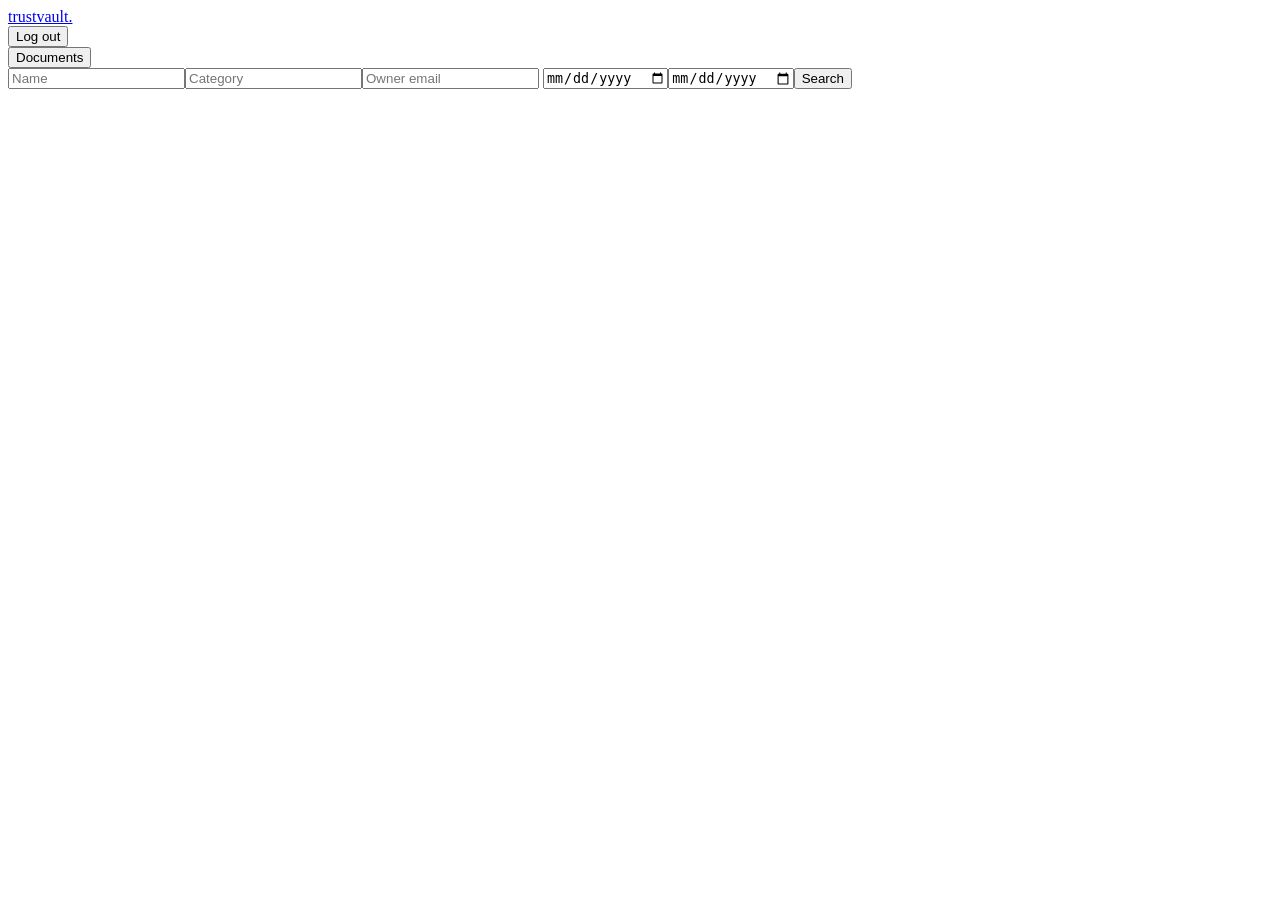
==== frontend/dashboard.html @ 16f6e02a "feat: add frontend pages" ====
<!doctype html>
<html lang="en"><head><meta charset="utf-8"><meta name="viewport" content="width=device-width,initial-scale=1">
<title>TrustVault: dashboard</title><link rel="stylesheet" href="/css/style.css"></head>
<body class="app">
<div class="bar"><div class="wrap"><a class="logo" href="/dashboard.html">trustvault.</a>
<div class="row"><span class="badge" id="who"></span><button class="btn ghost sm" id="logout">Log out</button></div></div></div>
<main class="wrap">
<div class="tabs"><button class="btn tab on" id="t-docs">Documents</button><button class="btn tab" id="t-admin" hidden>Activity</button></div>

<div id="p-docs">
<div class="card" id="upload" hidden><h3>Upload a document</h3>
<form class="filters" id="upf"><input type="file" name="file" required><input name="category" placeholder="Category" required maxlength="50">
<button class="btn" type="submit">Upload</button></form>
<p class="mute small">PDF, PNG, JPG, DOCX or TXT, up to 5 MB.</p></div>
<form class="filters" id="sf"><input name="q" placeholder="Name"><input name="category" placeholder="Category"><input name="owner" placeholder="Owner email">
<input name="date_from" type="date" aria-label="From"><input name="date_to" type="date" aria-label="To"><button class="btn" type="submit">Search</button></form>
<div class="docs" id="docs"></div><p class="mute" id="empty" hidden>No documents found.</p></div>

<div id="p-admin" hidden>
<div class="row mb14"><select class="auto" id="fa"><option value="">All actions</option><option>login</option><option>upload</option><option>download</option><option>update</option><option>delete</option><option>grant</option><option>revoke</option></select>
<select class="auto" id="fo"><option value="">All outcomes</option><option>allowed</option><option>denied</option></select>
<button class="btn sm" id="refresh">Refresh</button><button class="btn ghost sm" id="verify">Verify audit chain</button><span id="vres"></span></div>
<div class="scroll"><table><thead><tr><th>#</th><th>Time</th><th>Actor</th><th>Action</th><th>Outcome</th><th>Document</th><th>Detail</th><th>Hash</th></tr></thead><tbody id="audit"></tbody></table></div></div>
</main>

<dialog id="dlg"><h3>Share document</h3><p class="mute small" id="dname"></p><div id="grants"></div>
<form id="gf" class="row mt16"><input class="f2" name="email" type="email" placeholder="Person's email" required>
<select class="f1" name="level"><option value="read">Read</option><option value="edit">Edit</option></select><button class="btn sm" type="submit">Grant</button></form>
<p class="err" id="gerr"></p><button class="btn ghost sm" id="close">Close</button></dialog>
<input type="file" id="repl" hidden><div id="toast" hidden></div>
<script src="/js/api.js"></script><script src="/js/dashboard.js"></script></body></html>
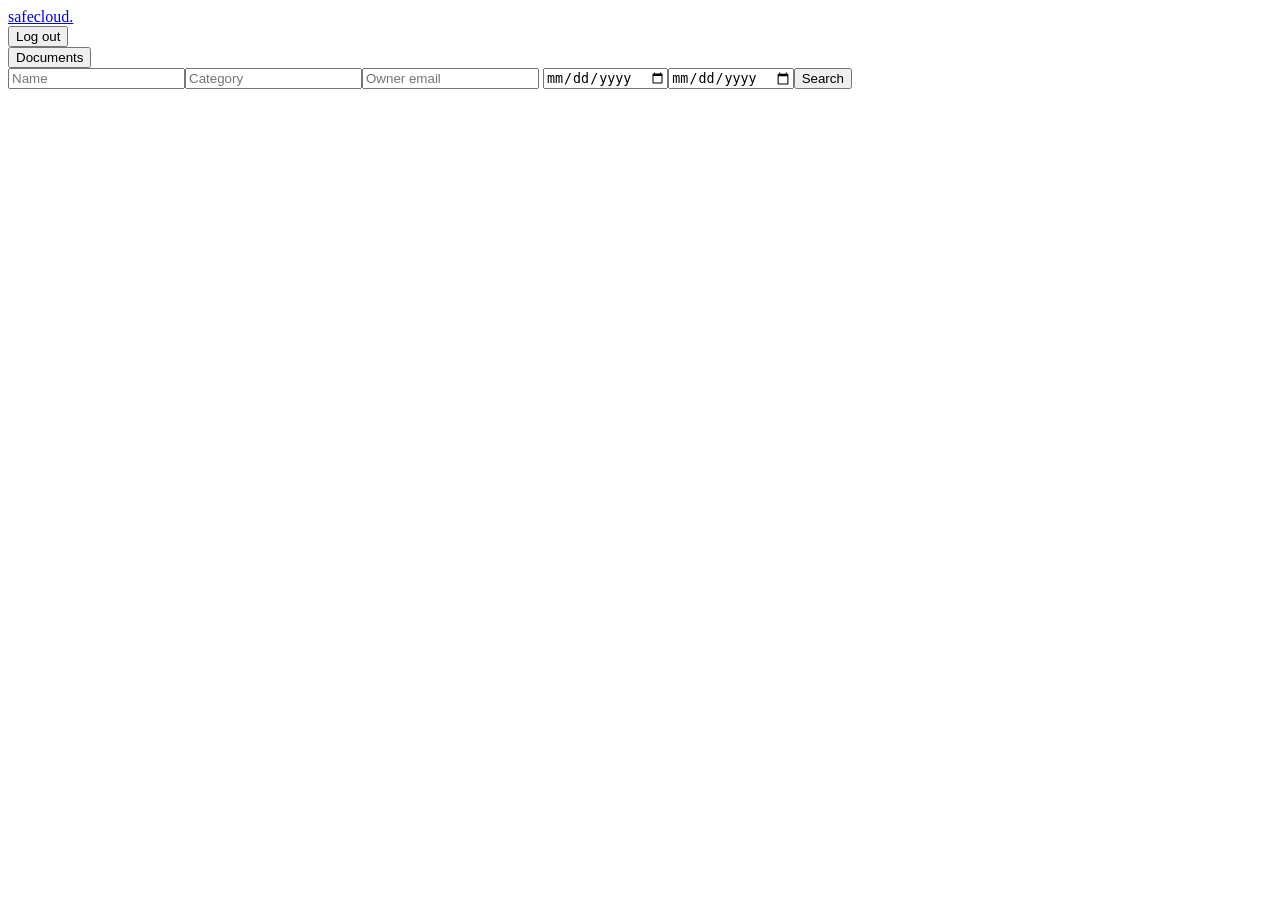
==== commit 2e2371e3: "feat: SafeCloud branding, readable audit table, show SHA-256 on cards" ====
--- a/frontend/dashboard.html
+++ b/frontend/dashboard.html
@@ -1,8 +1,8 @@
 <!doctype html>
 <html lang="en"><head><meta charset="utf-8"><meta name="viewport" content="width=device-width,initial-scale=1">
-<title>TrustVault: dashboard</title><link rel="stylesheet" href="/css/style.css"></head>
+<title>SafeCloud: dashboard</title><link rel="stylesheet" href="/css/style.css"></head>
 <body class="app">
-<div class="bar"><div class="wrap"><a class="logo" href="/dashboard.html">trustvault.</a>
+<div class="bar"><div class="wrap"><a class="logo" href="/dashboard.html">safecloud.</a>
 <div class="row"><span class="badge" id="who"></span><button class="btn ghost sm" id="logout">Log out</button></div></div></div>
 <main class="wrap">
 <div class="tabs"><button class="btn tab on" id="t-docs">Documents</button><button class="btn tab" id="t-admin" hidden>Activity</button></div>
